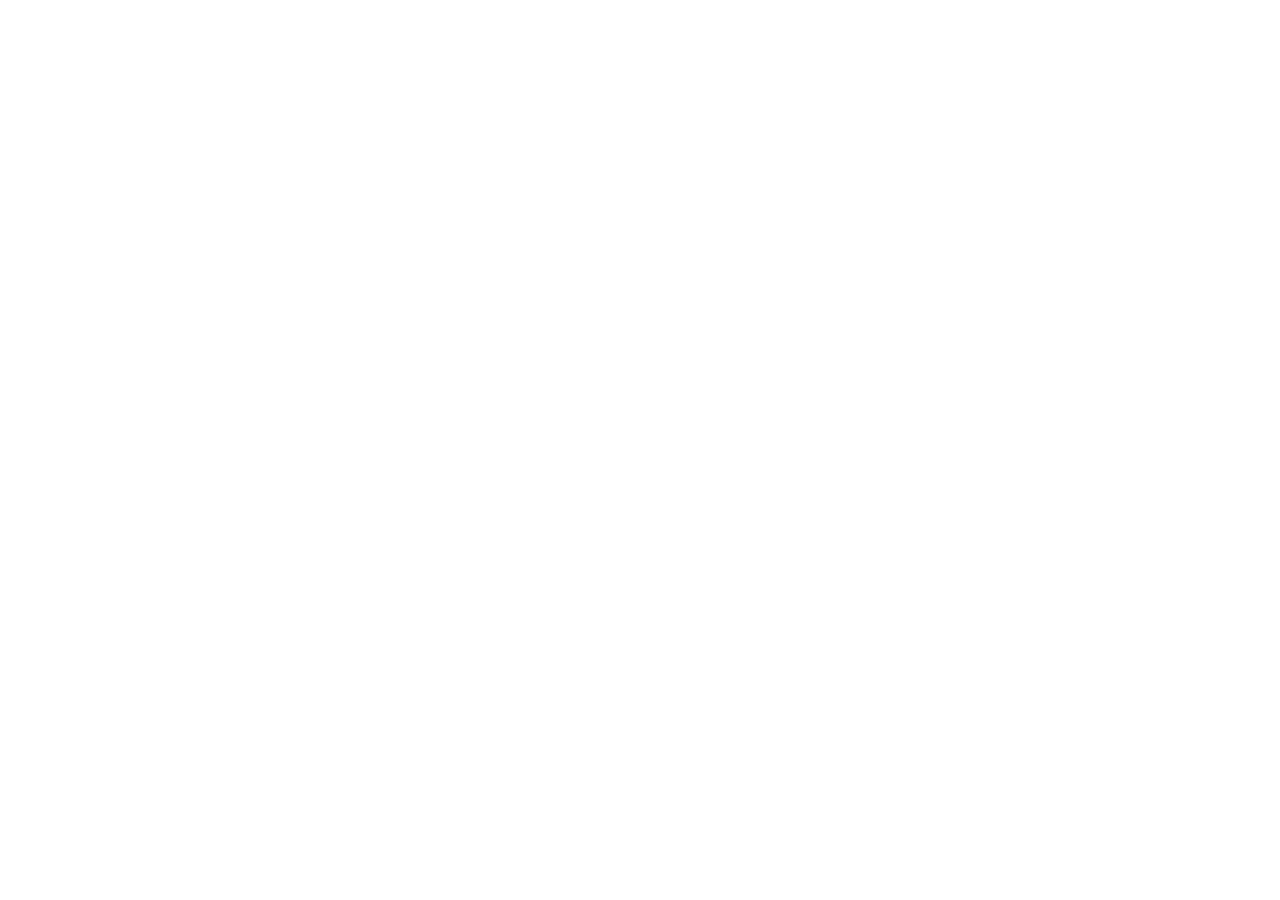
==== WebDev_Unit1/WDLesson1_1Practical/index.html @ 8a013d9a "mk" ====
<!DOCTYPE html>
<!-- Lesson 1:How do we display text on a web page?
     Resources 
      https://www.w3schools.com/html/html_intro.asp
      https://www.w3schools.com/tags/tag_hr.asp
      https://www.w3schools.com/tags/tag_hn.asp
      https://www.w3schools.com/tags/tag_p.asp
-->

<html>
  <head>
    <!-- Challenge 1: Change the title of the page to Web Technologies -->
    <title>Page Title</title>
  </head>
  <body>
    <!-- Challenge 2: Create a heading, h1 for Web Technologies -->
    
    
    <!-- Challenge 3: Create a heading, h3 for HTML -->

    <!-- Challenge 4: Create a paragraph explaining what is HTML. At least 3 sentences. -->
    
    <!-- Challenge 4a: Insert a horizontal rule, hr -->

    
    <!-- Challenge 5: Create a heading, h3 for CSS -->
    
    <!-- Challenge 6: Create a paragraph explaining what is CSS.  At least 3 sentences. -->
    
    <!-- Challenge 6a: Insert a horizontal rule, hr -->
    
    <!-- Challenge 7: Create a heading, h3 for JavaScript -->
    
    <!-- Challenge 8: Create a paragraph explaining what is JavaScript.  At least 3 sentences. -->
    
    <!-- Challenge 8a: Insert a horizontal rule, hr -->
    
    
    <!-- Challenge Bonus: Similar to the concepts above add one more web technology using a heading and paragraph.  Here are some suggestions of concepts: JQuery, Bootstrap, AFrame -->
  </body>
</html>
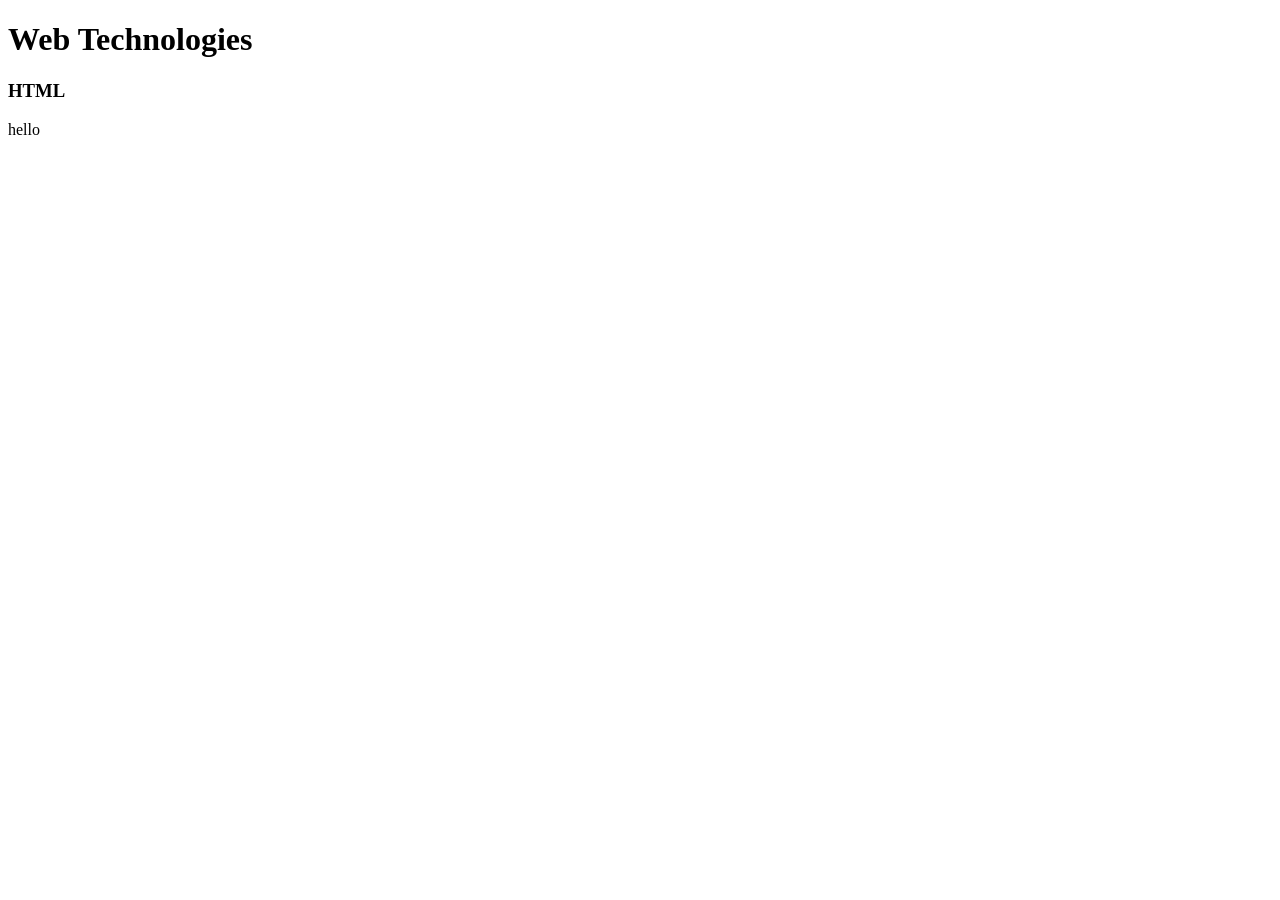
==== commit acc8784b: "bbc" ====
--- a/WebDev_Unit1/WDLesson1_1Practical/index.html
+++ b/WebDev_Unit1/WDLesson1_1Practical/index.html
@@ -10,18 +10,18 @@
 <html>
   <head>
     <!-- Challenge 1: Change the title of the page to Web Technologies -->
-    <title>Page Title</title>
+    <title>Web Developement</title>
   </head>
   <body>
     <!-- Challenge 2: Create a heading, h1 for Web Technologies -->
-    
+    <h1>Web Technologies</h1>
     
     <!-- Challenge 3: Create a heading, h3 for HTML -->
+     <h3>HTML</h3>
 
     <!-- Challenge 4: Create a paragraph explaining what is HTML. At least 3 sentences. -->
-    
+    <p>hello</p>
     <!-- Challenge 4a: Insert a horizontal rule, hr -->
-
     
     <!-- Challenge 5: Create a heading, h3 for CSS -->
     
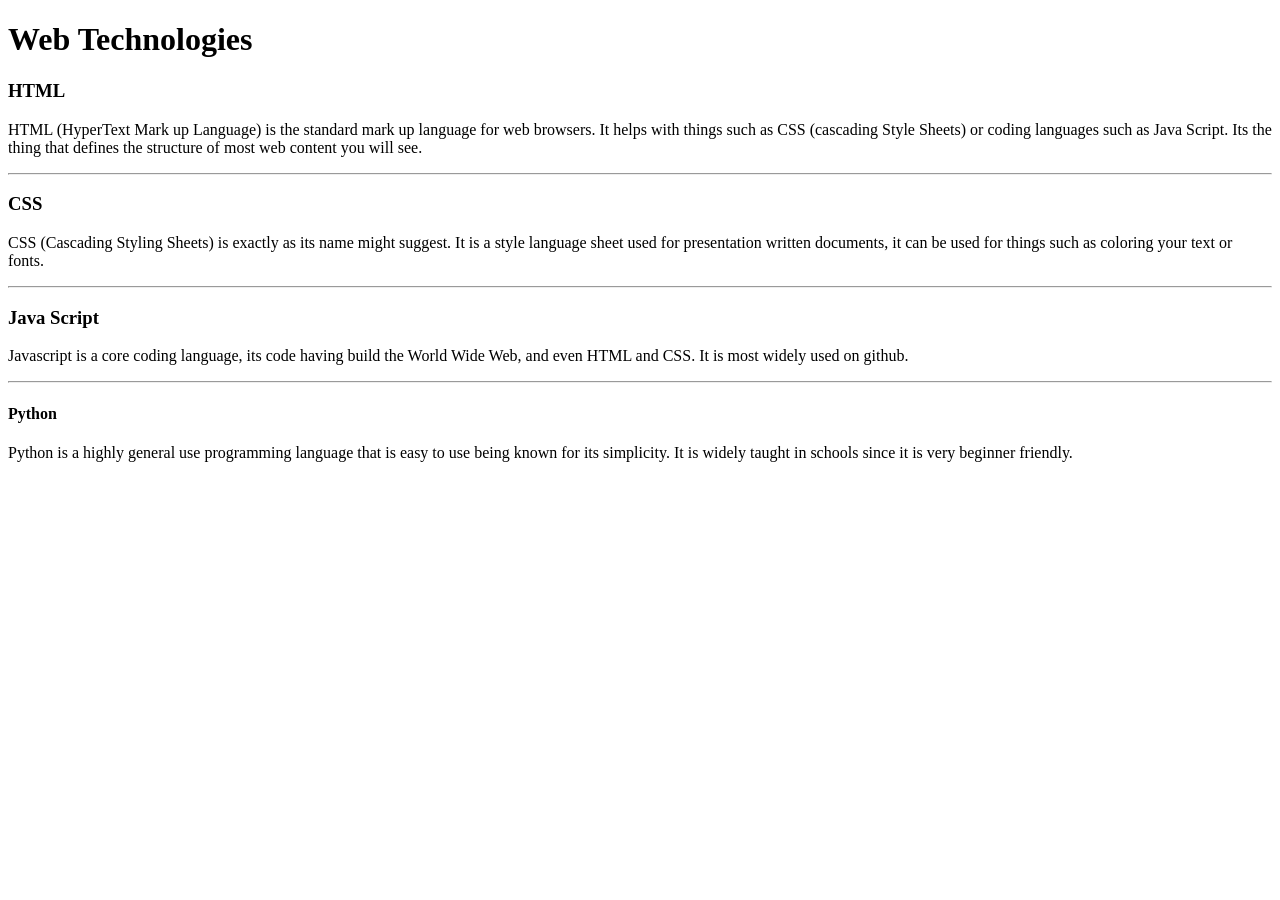
==== commit a6ad3de1: "gh" ====
--- a/WebDev_Unit1/WDLesson1_1Practical/index.html
+++ b/WebDev_Unit1/WDLesson1_1Practical/index.html
@@ -20,22 +20,25 @@
      <h3>HTML</h3>
 
     <!-- Challenge 4: Create a paragraph explaining what is HTML. At least 3 sentences. -->
-    <p>hello</p>
+    <p>HTML (HyperText Mark up Language) is the standard mark up language for web browsers. It helps with things such as CSS (cascading Style Sheets) or coding languages such as Java Script. Its the thing that defines the structure of most web content you will see.</p>
     <!-- Challenge 4a: Insert a horizontal rule, hr -->
-    
+    <hr>
     <!-- Challenge 5: Create a heading, h3 for CSS -->
+     <h3>CSS</h3>
     
     <!-- Challenge 6: Create a paragraph explaining what is CSS.  At least 3 sentences. -->
-    
+    <p>CSS (Cascading Styling Sheets) is exactly as its name might suggest. It is a style language sheet used for presentation written documents, it can be used for things such as coloring your text or fonts.</p>
     <!-- Challenge 6a: Insert a horizontal rule, hr -->
-    
+    <hr>
     <!-- Challenge 7: Create a heading, h3 for JavaScript -->
-    
+    <h3>Java Script</h3>
     <!-- Challenge 8: Create a paragraph explaining what is JavaScript.  At least 3 sentences. -->
-    
+    <p>Javascript is a core coding language, its code having build the World Wide Web, and even HTML and CSS. It is most widely used on github.</p>
     <!-- Challenge 8a: Insert a horizontal rule, hr -->
-    
+    <hr>
     
     <!-- Challenge Bonus: Similar to the concepts above add one more web technology using a heading and paragraph.  Here are some suggestions of concepts: JQuery, Bootstrap, AFrame -->
+     <h4>Python</h4>
+     <p>Python is a highly general use programming language that is easy to use being known for its simplicity. It is widely taught in schools since it is very beginner friendly.</p>
   </body>
 </html>
